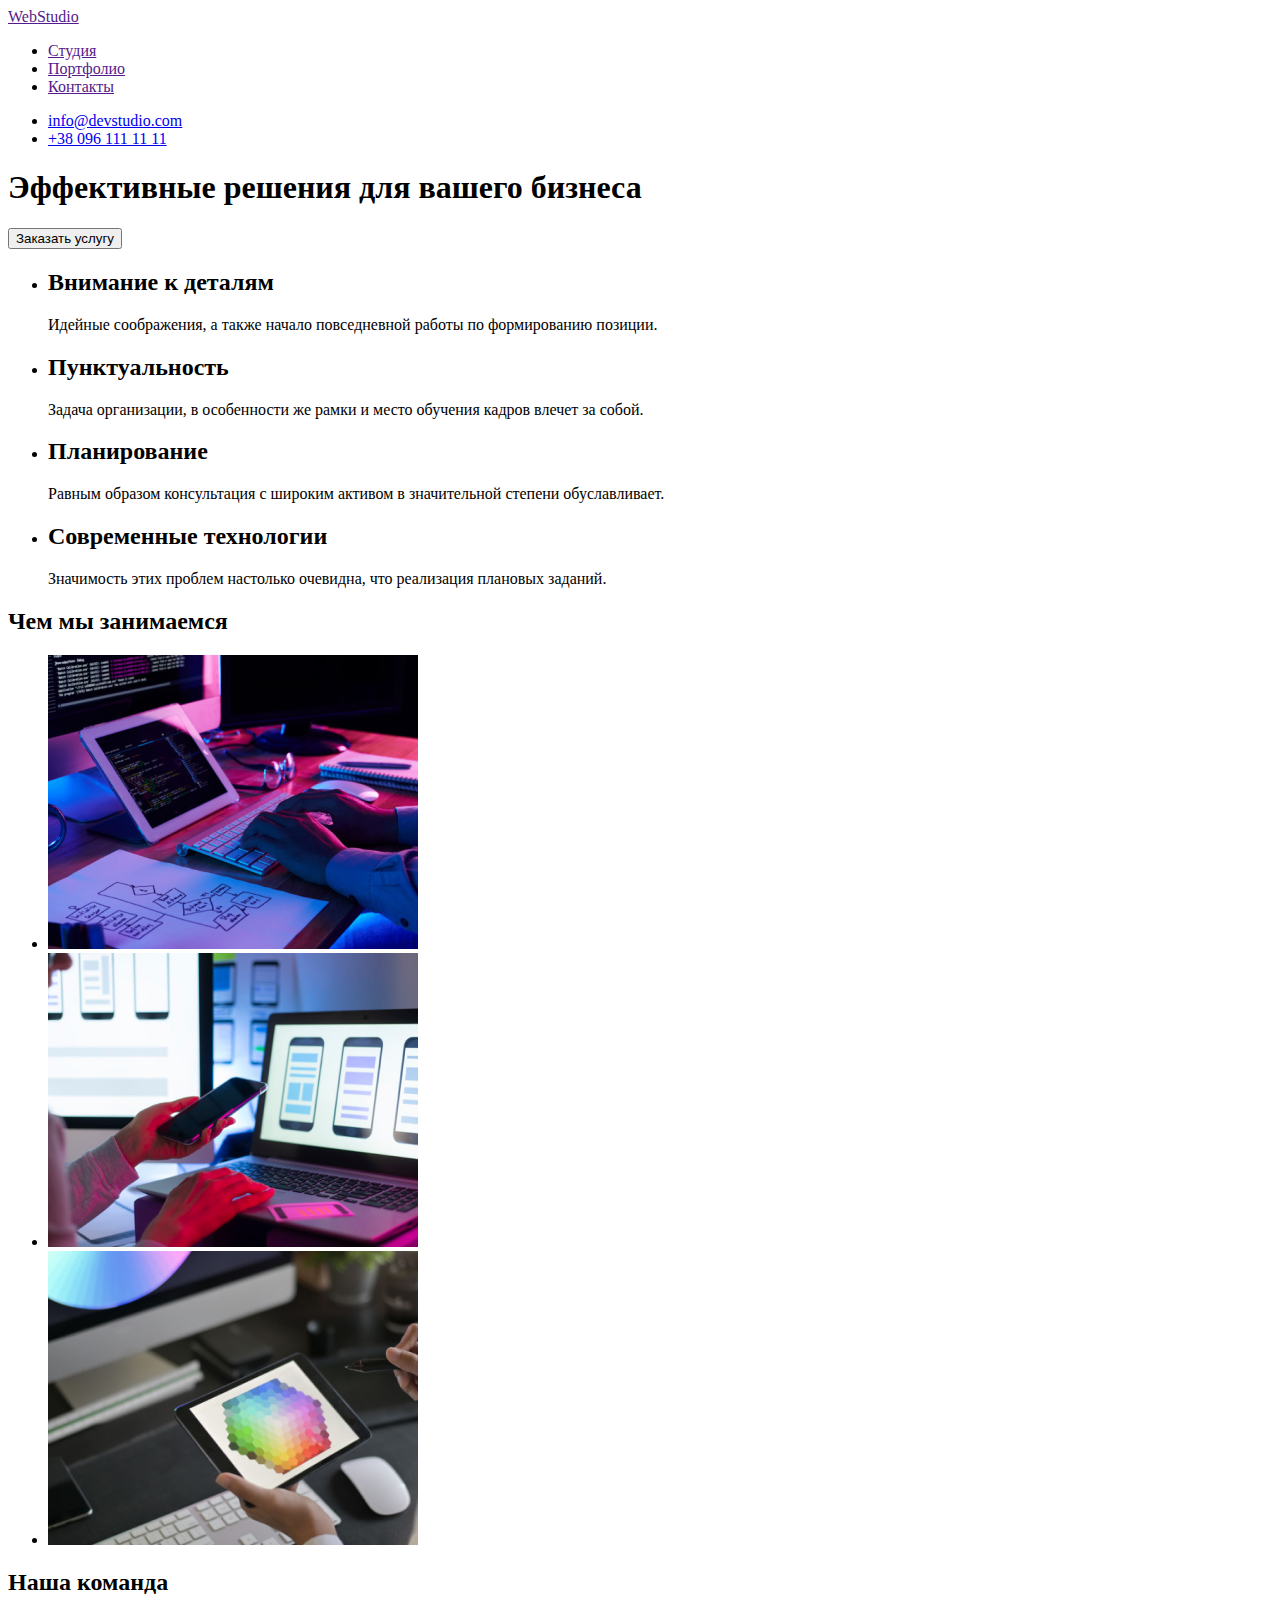
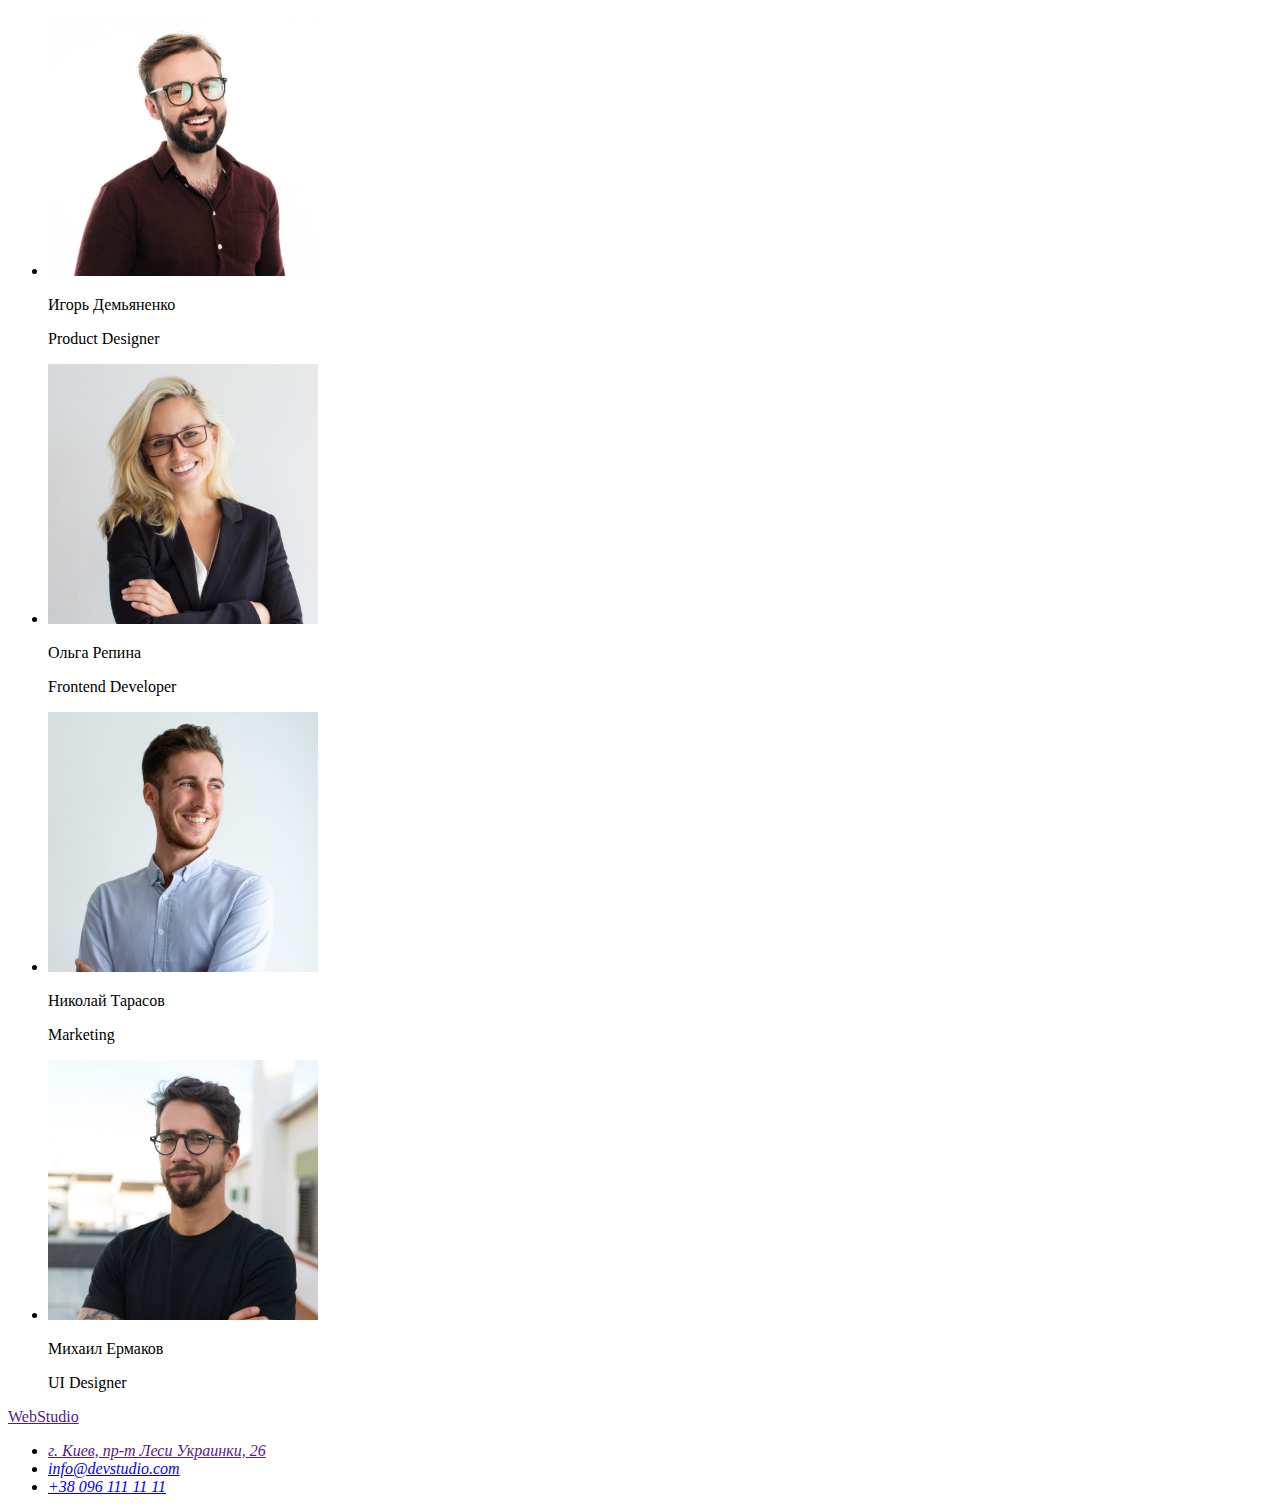
==== index.html @ ced3cec8 "structure of html" ====
<!DOCTYPE html>
<html lang="ru">
  <head>
    <meta charset="UTF-8" />
    <meta http-equiv="X-UA-Compatible" content="IE=edge" />
    <meta name="viewport" content="width=device-width, initial-scale=1.0" />
    <title>Document</title>
  </head>
  <body>
    <header>
      <nav>
        <a href="">WebStudio</a>
        <ul>
          <li>
            <a href="">Студия</a>
          </li>
          <li>
            <a href="">Портфолио</a>
          </li>
          <li>
            <a href="">Контакты</a>
          </li>
        </ul>
      </nav>
      <ul>
        <li><a href="mailto:info@devstudio.com">info@devstudio.com</a></li>
        <li><a href="tel:+380961111111">+38 096 111 11 11</a></li>
      </ul>
    </header>
    <main>
      <section>
        <h1>Эффективные решения для вашего бизнеса</h1>
        <button type="button">Заказать услугу</button>
      </section>
      <section>
        <ul>
          <li>
            <h2>Внимание к деталям</h2>
            <p>Идейные соображения, а также начало повседневной работы по формированию позиции.</p>
          </li>
          <li>
            <h2>Пунктуальность</h2>
            <p>
              Задача организации, в особенности же рамки и место обучения кадров влечет за собой.
            </p>
          </li>
          <li>
            <h2>Планирование</h2>
            <p>
              Равным образом консультация с широким активом в значительной степени обуславливает.
            </p>
          </li>
          <li>
            <h2>Современные технологии</h2>
            <p>Значимость этих проблем настолько очевидна, что реализация плановых заданий.</p>
          </li>
        </ul>
      </section>
      <section>
        <h2>Чем мы занимаемся</h2>
        <ul>
          <li>
            <img src="./images/img1.jpg" alt="a man is working on a tablet" width="370" />
          </li>
          <li>
            <img src="./images/img2.jpg" alt="a woman with a laptop and a phone" width="370" />
          </li>
          <li>
            <img src="./images/img3.jpg" alt="a color palette on a tablet" width="370" />
          </li>
        </ul>
      </section>
      <section>
        <h2>Наша команда</h2>
        <ul>
          <li>
            <img src="./images/worker1.jpg" alt="image of product designer" width="270" />
            <p>Игорь Демьяненко</p>
            <p>Product Designer</p>
          </li>
          <li>
            <img src="./images/worker2.jpg" alt="image of frontend developer" width="270" />
            <p>Ольга Репина</p>
            <p>Frontend Developer</p>
          </li>
          <li>
            <img src="./images/worker3.jpg" alt="image of marketing specialist" width="270" />
            <p>Николай Тарасов</p>
            <p>Marketing</p>
          </li>
          <li>
            <img src="./images/worker4.jpg" alt="image of ui designer" width="270" />
            <p>Михаил Ермаков</p>
            <p>UI Designer</p>
          </li>
        </ul>
      </section>
    </main>
    <footer>
      <a href="">WebStudio</a>
      <address>
        <ul>
          <li><a href="">г. Киев, пр-т Леси Украинки, 26</a></li>
          <li><a href="mailto:info@devstudio.com">info@devstudio.com</a></li>
          <li><a href="tel:+380961111111">+38 096 111 11 11</a></li>
        </ul>
      </address>
    </footer>
  </body>
</html>
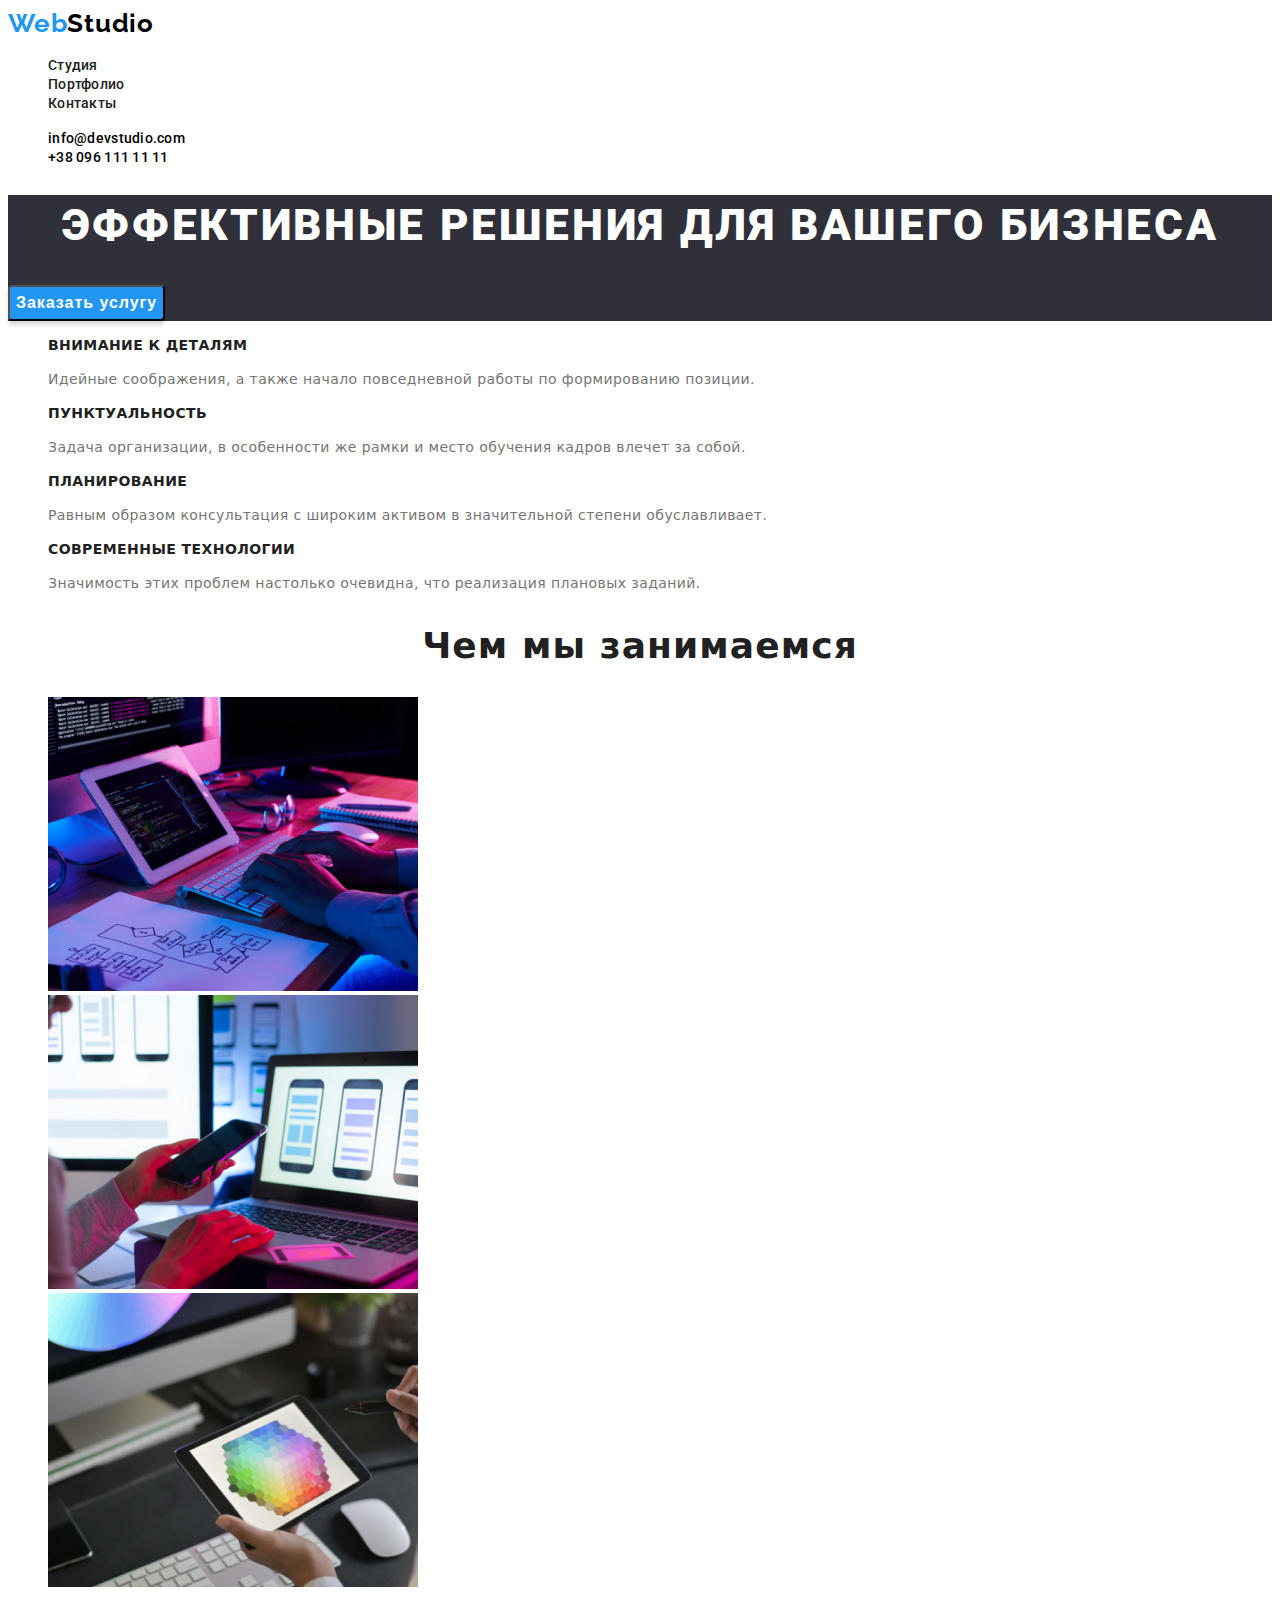
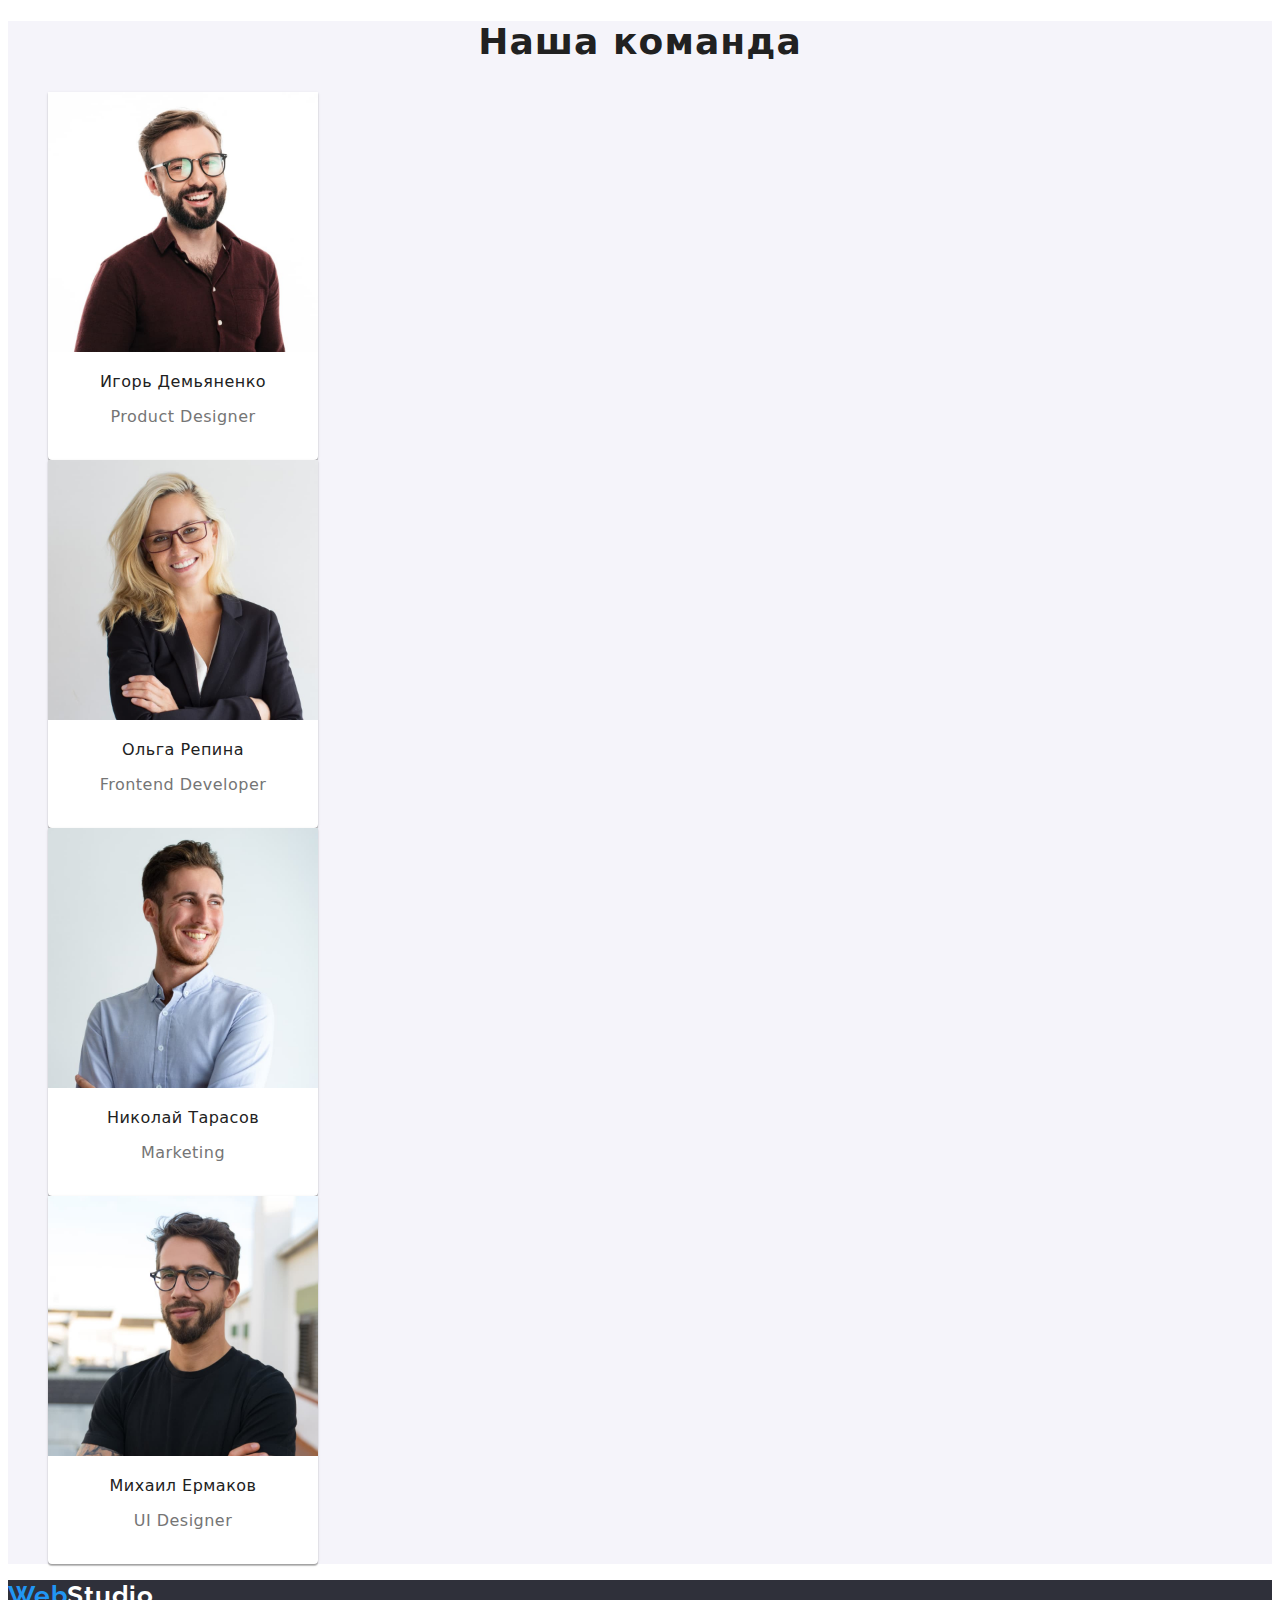
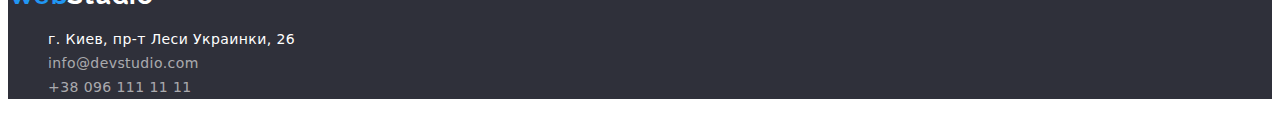
==== commit d8f28d51: "style of index.html" ====
--- a/index.html
+++ b/index.html
@@ -5,104 +5,141 @@
     <meta http-equiv="X-UA-Compatible" content="IE=edge" />
     <meta name="viewport" content="width=device-width, initial-scale=1.0" />
     <title>Document</title>
+    <link rel="stylesheet" href="./css/styles.css" />
+    <link rel="preconnect" href="https://fonts.googleapis.com" />
+    <link rel="preconnect" href="https://fonts.gstatic.com" crossorigin />
+    <link
+      href="https://fonts.googleapis.com/css2?family=Raleway:wght@700&family=Roboto:wght@400;500;700;900&display=swap"
+      rel="stylesheet"
+    />
   </head>
   <body>
     <header>
       <nav>
-        <a href="">WebStudio</a>
-        <ul>
+        <a class="logo" href="index.html"><span class="logo-web-part">Web</span>Studio</a>
+        <ul class="main-navigation">
           <li>
-            <a href="">Студия</a>
+            <a class="main-navigation-item" href="">Студия</a>
           </li>
           <li>
-            <a href="">Портфолио</a>
+            <a class="main-navigation-item" href="portfolio.html">Портфолио</a>
           </li>
           <li>
-            <a href="">Контакты</a>
+            <a class="main-navigation-item" href="">Контакты</a>
           </li>
         </ul>
       </nav>
-      <ul>
-        <li><a href="mailto:info@devstudio.com">info@devstudio.com</a></li>
-        <li><a href="tel:+380961111111">+38 096 111 11 11</a></li>
+      <ul class="header-contacts">
+        <li>
+          <a class="header-contact-item" href="mailto:info@devstudio.com">info@devstudio.com</a>
+        </li>
+        <li><a class="header-contact-item" href="tel:+380961111111">+38 096 111 11 11</a></li>
       </ul>
     </header>
     <main>
-      <section>
-        <h1>Эффективные решения для вашего бизнеса</h1>
-        <button type="button">Заказать услугу</button>
+      <section class="hero">
+        <h1 class="hero-header">Эффективные решения для вашего бизнеса</h1>
+        <button type="button" class="hero-button">Заказать услугу</button>
       </section>
       <section>
-        <ul>
+        <ul class="features">
           <li>
-            <h2>Внимание к деталям</h2>
-            <p>Идейные соображения, а также начало повседневной работы по формированию позиции.</p>
+            <h2 class="features-header">Внимание к деталям</h2>
+            <p class="features-text">
+              Идейные соображения, а также начало повседневной работы по формированию позиции.
+            </p>
           </li>
           <li>
-            <h2>Пунктуальность</h2>
-            <p>
+            <h2 class="features-header">Пунктуальность</h2>
+            <p class="features-text">
               Задача организации, в особенности же рамки и место обучения кадров влечет за собой.
             </p>
           </li>
           <li>
-            <h2>Планирование</h2>
-            <p>
+            <h2 class="features-header">Планирование</h2>
+            <p class="features-text">
               Равным образом консультация с широким активом в значительной степени обуславливает.
             </p>
           </li>
           <li>
-            <h2>Современные технологии</h2>
-            <p>Значимость этих проблем настолько очевидна, что реализация плановых заданий.</p>
+            <h2 class="features-header">Современные технологии</h2>
+            <p class="features-text">
+              Значимость этих проблем настолько очевидна, что реализация плановых заданий.
+            </p>
           </li>
         </ul>
       </section>
       <section>
-        <h2>Чем мы занимаемся</h2>
-        <ul>
-          <li>
-            <img src="./images/img1.jpg" alt="a man is working on a tablet" width="370" />
+        <h2 class="work-direction-header">Чем мы занимаемся</h2>
+        <ul class="work-direction">
+          <li class="work-direction-image">
+            <img src="./images/img1.jpg" alt="мужчина работает на планшете" width="370" />
           </li>
-          <li>
-            <img src="./images/img2.jpg" alt="a woman with a laptop and a phone" width="370" />
+          <li class="work-direction-image">
+            <img src="./images/img2.jpg" alt="женщина с ноутбуком и телефоном" width="370" />
           </li>
-          <li>
-            <img src="./images/img3.jpg" alt="a color palette on a tablet" width="370" />
+          <li class="work-direction-image">
+            <img src="./images/img3.jpg" alt="цветовая палитра на планшете" width="370" />
           </li>
         </ul>
       </section>
-      <section>
-        <h2>Наша команда</h2>
-        <ul>
-          <li>
-            <img src="./images/worker1.jpg" alt="image of product designer" width="270" />
-            <p>Игорь Демьяненко</p>
-            <p>Product Designer</p>
+      <section class="team">
+        <h2 class="team-header">Наша команда</h2>
+        <ul class="team-members">
+          <li class="team-member">
+            <img
+              class="team-member-picture"
+              src="./images/worker1.jpg"
+              alt="image of product designer"
+              width="270"
+            />
+            <p class="team-member-name">Игорь Демьяненко</p>
+            <p class="team-member-occupation">Product Designer</p>
           </li>
-          <li>
-            <img src="./images/worker2.jpg" alt="image of frontend developer" width="270" />
-            <p>Ольга Репина</p>
-            <p>Frontend Developer</p>
+          <li class="team-member">
+            <img
+              class="team-member-picture"
+              src="./images/worker2.jpg"
+              alt="image of frontend developer"
+              width="270"
+            />
+            <p class="team-member-name">Ольга Репина</p>
+            <p class="team-member-occupation">Frontend Developer</p>
           </li>
-          <li>
-            <img src="./images/worker3.jpg" alt="image of marketing specialist" width="270" />
-            <p>Николай Тарасов</p>
-            <p>Marketing</p>
+          <li class="team-member">
+            <img
+              class="team-member-picture"
+              src="./images/worker3.jpg"
+              alt="image of marketing specialist"
+              width="270"
+            />
+            <p class="team-member-name">Николай Тарасов</p>
+            <p class="team-member-occupation">Marketing</p>
           </li>
-          <li>
-            <img src="./images/worker4.jpg" alt="image of ui designer" width="270" />
-            <p>Михаил Ермаков</p>
-            <p>UI Designer</p>
+          <li class="team-member">
+            <img
+              class="team-member-picture"
+              src="./images/worker4.jpg"
+              alt="image of ui designer"
+              width="270"
+            />
+            <p class="team-member-name">Михаил Ермаков</p>
+            <p class="team-member-occupation">UI Designer</p>
           </li>
         </ul>
       </section>
     </main>
-    <footer>
-      <a href="">WebStudio</a>
+    <footer class="footer">
+      <a class="logo-inv" href="index.html"><span class="logo-web-part">Web</span>Studio</a>
       <address>
-        <ul>
-          <li><a href="">г. Киев, пр-т Леси Украинки, 26</a></li>
-          <li><a href="mailto:info@devstudio.com">info@devstudio.com</a></li>
-          <li><a href="tel:+380961111111">+38 096 111 11 11</a></li>
+        <ul class="footer-contacts">
+          <li>
+            <a class="footer-adress" href="https://goo.gl/maps/6EJtzGpYEQnjh2rM8"
+              >г. Киев, пр-т Леси Украинки, 26</a
+            >
+          </li>
+          <li><a class="footer-mail" href="mailto:info@devstudio.com">info@devstudio.com</a></li>
+          <li><a class="footer-phone" href="tel:+380961111111">+38 096 111 11 11</a></li>
         </ul>
       </address>
     </footer>
--- a/css/styles.css
+++ b/css/styles.css
@@ -0,0 +1,234 @@
+body {
+  font-family: system-ui, -apple-system, BlinkMacSystemFont, 'Segoe UI', Roboto, Oxygen, Ubuntu,
+    Cantarell, 'Open Sans', 'Helvetica Neue', sans-serif;
+  color: #757575;
+}
+
+/* header */
+.logo {
+  font-family: 'Raleway';
+  font-style: normal;
+  font-weight: 700;
+  font-size: 26px;
+  line-height: 31px;
+  letter-spacing: 0.03em;
+  text-decoration: none;
+  color: black;
+}
+
+.logo-web-part {
+  color: #2196f3;
+}
+
+.logo:hover,
+.logo:focus {
+  color: black;
+}
+
+.main-navigation {
+  list-style-type: none;
+}
+
+.main-navigation-item {
+  text-decoration: none;
+  font-family: 'Roboto';
+  font-style: normal;
+  color: #212121;
+  font-weight: 500;
+  font-size: 14px;
+  line-height: 16px;
+  letter-spacing: 0.02em;
+}
+
+.header-contacts {
+  list-style-type: none;
+}
+
+.header-contact-item {
+  font-family: 'Roboto';
+  color: black;
+  text-decoration: none;
+  font-style: normal;
+  font-weight: 500;
+  font-size: 14px;
+  line-height: 16px;
+  letter-spacing: 0.02em;
+}
+
+.main-navigation-item:hover,
+.main-navigation-item:focus {
+  color: #2196f3;
+}
+
+.header-contact-item:hover,
+.header-contact-item:focus {
+  color: #2196f3;
+}
+
+/* hero */
+.hero {
+  background: #2f303a;
+}
+
+.hero-header {
+  font-family: 'Roboto';
+  font-style: normal;
+  font-weight: 900;
+  font-size: 44px;
+  line-height: 60px;
+  text-align: center;
+  letter-spacing: 0.06em;
+  text-transform: uppercase;
+  color: #ffffff;
+}
+
+.hero-button {
+  background: #2196f3;
+  box-shadow: 0px 4px 4px rgba(0, 0, 0, 0.15);
+  border-radius: 4px;
+  font-weight: 700;
+  font-size: 16px;
+  line-height: 30px;
+  text-align: center;
+  letter-spacing: 0.06em;
+  color: #ffffff;
+}
+
+.hero-button:hover,
+.hero-button:focus {
+  background: #1e84d7;
+}
+
+/* features */
+.features {
+  list-style-type: none;
+}
+
+.features-header {
+  font-style: normal;
+  font-weight: 700;
+  font-size: 14px;
+  line-height: 16px;
+  letter-spacing: 0.03em;
+  text-transform: uppercase;
+  color: #212121;
+}
+
+.features-text {
+  font-weight: 400;
+  font-size: 14px;
+  line-height: 24px;
+  letter-spacing: 0.03em;
+  color: #757575;
+}
+
+/* work directions */
+.work-direction-header {
+  font-weight: 700;
+  font-size: 36px;
+  line-height: 42px;
+  text-align: center;
+  letter-spacing: 0.03em;
+  color: #212121;
+}
+
+.work-direction {
+  list-style-type: none;
+}
+
+/* team */
+.team {
+  background: #f5f4fa;
+}
+
+.team-header {
+  font-weight: 700;
+  font-size: 36px;
+  line-height: 42px;
+  text-align: center;
+  letter-spacing: 0.03em;
+  color: #212121;
+}
+
+.team-members {
+  list-style-type: none;
+}
+
+.team-member {
+  width: 270px;
+  height: 368px;
+  left: 215px;
+  top: 1635px;
+  background: #ffffff;
+  box-shadow: 0px 1px 3px rgba(0, 0, 0, 0.12), 0px 1px 1px rgba(0, 0, 0, 0.14),
+    0px 2px 1px rgba(0, 0, 0, 0.2);
+  border-radius: 0px 0px 4px 4px;
+}
+
+.team-member-name {
+  font-weight: 500;
+  font-size: 16px;
+  line-height: 19px;
+  text-align: center;
+  letter-spacing: 0.03em;
+  color: #212121;
+}
+
+.team-member-occupation {
+  font-weight: 400;
+  font-size: 16px;
+  line-height: 19px;
+  text-align: center;
+  letter-spacing: 0.03em;
+  color: #757575;
+}
+
+/* footer */
+.footer {
+  background: #2f303a;
+}
+
+.logo-inv {
+  font-family: 'Raleway';
+  font-style: normal;
+  font-weight: 700;
+  font-size: 26px;
+  line-height: 31px;
+  letter-spacing: 0.03em;
+  text-decoration: none;
+  color: white;
+}
+
+.footer-contacts {
+  list-style-type: none;
+}
+
+.footer-adress,
+.footer-mail,
+.footer-phone {
+  text-decoration: none;
+  font-weight: 400;
+  font-size: 14px;
+  line-height: 24px;
+  letter-spacing: 0.03em;
+  color: #ffffff;
+}
+
+.footer-adress {
+  font-style: normal;
+}
+
+.footer-mail,
+.footer-phone {
+  color: rgba(255, 255, 255, 0.6);
+  font-style: normal;
+}
+
+.footer-adress:hover,
+.footer-mail:hover,
+.footer-phone:hover,
+.footer-adress:focus,
+.footer-mail:focus,
+.footer-phone:focus {
+  color: rgba(255, 255, 255, 0.4);
+}
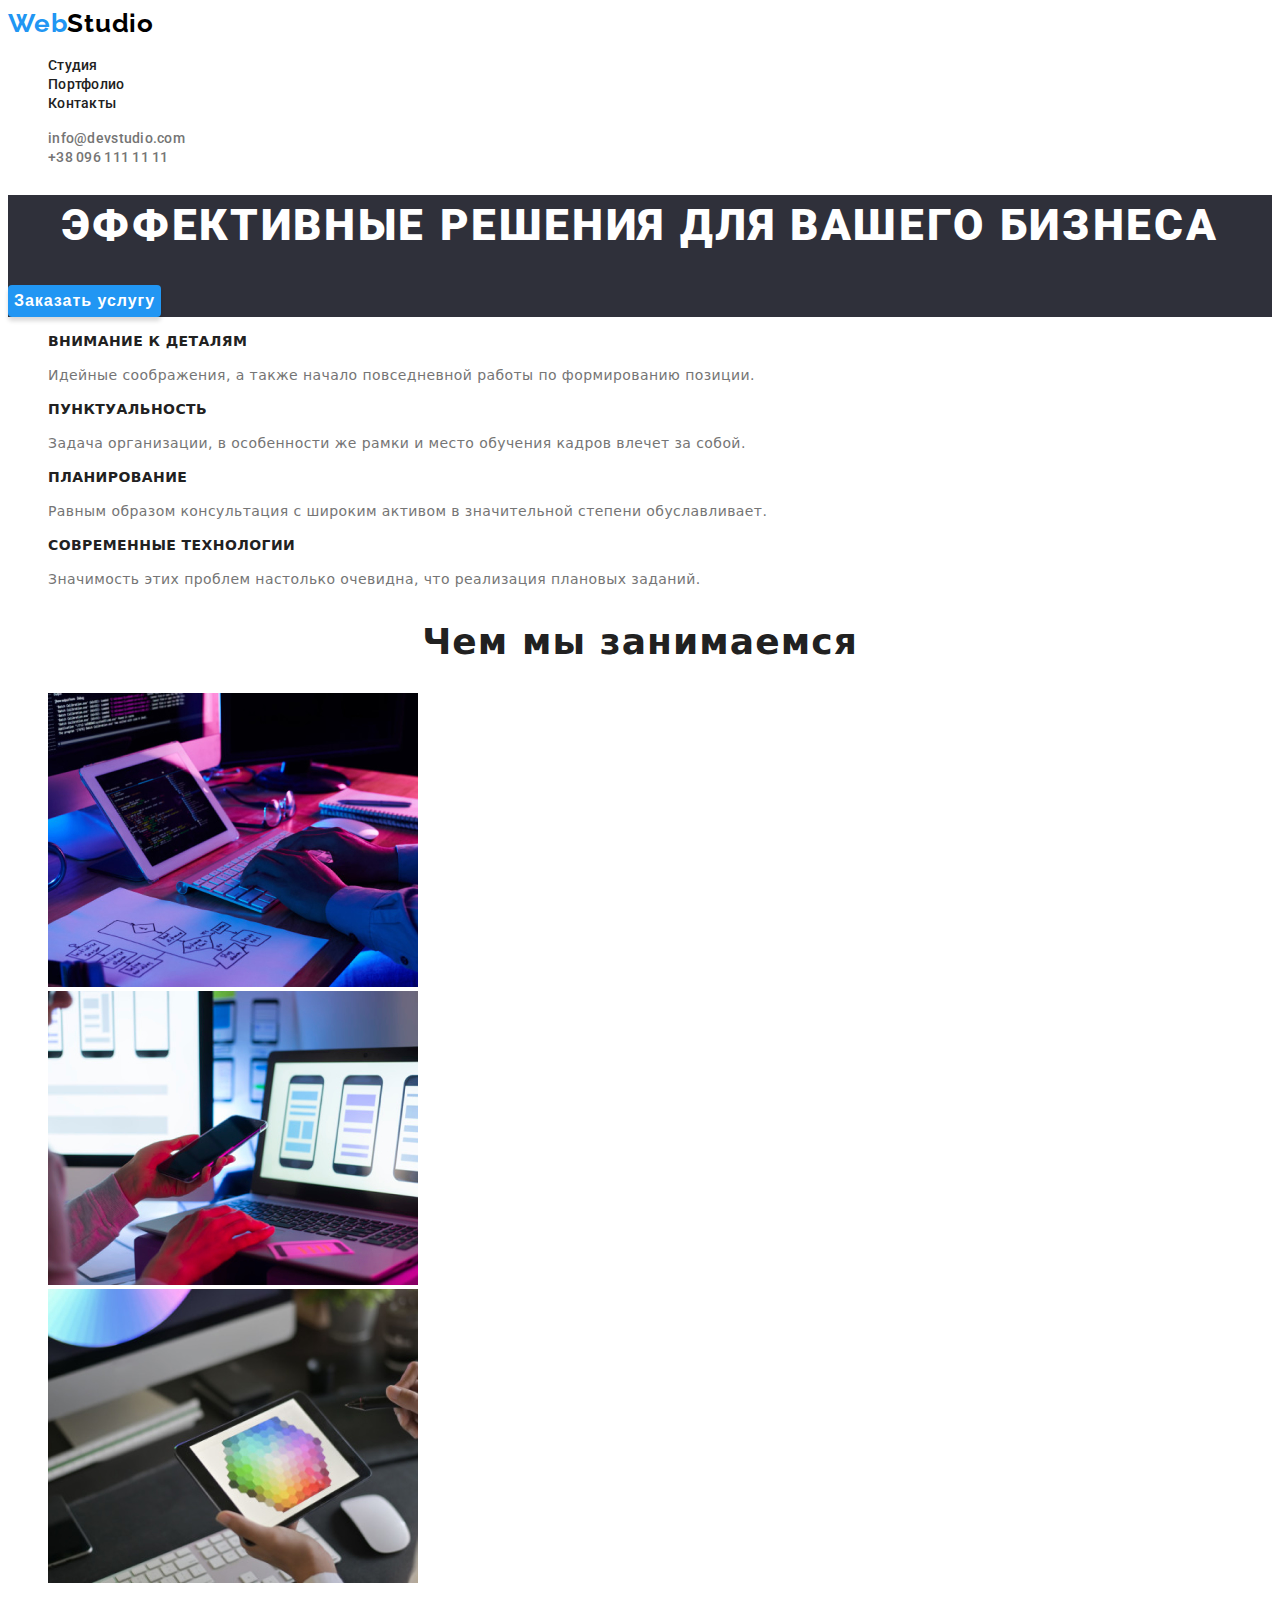
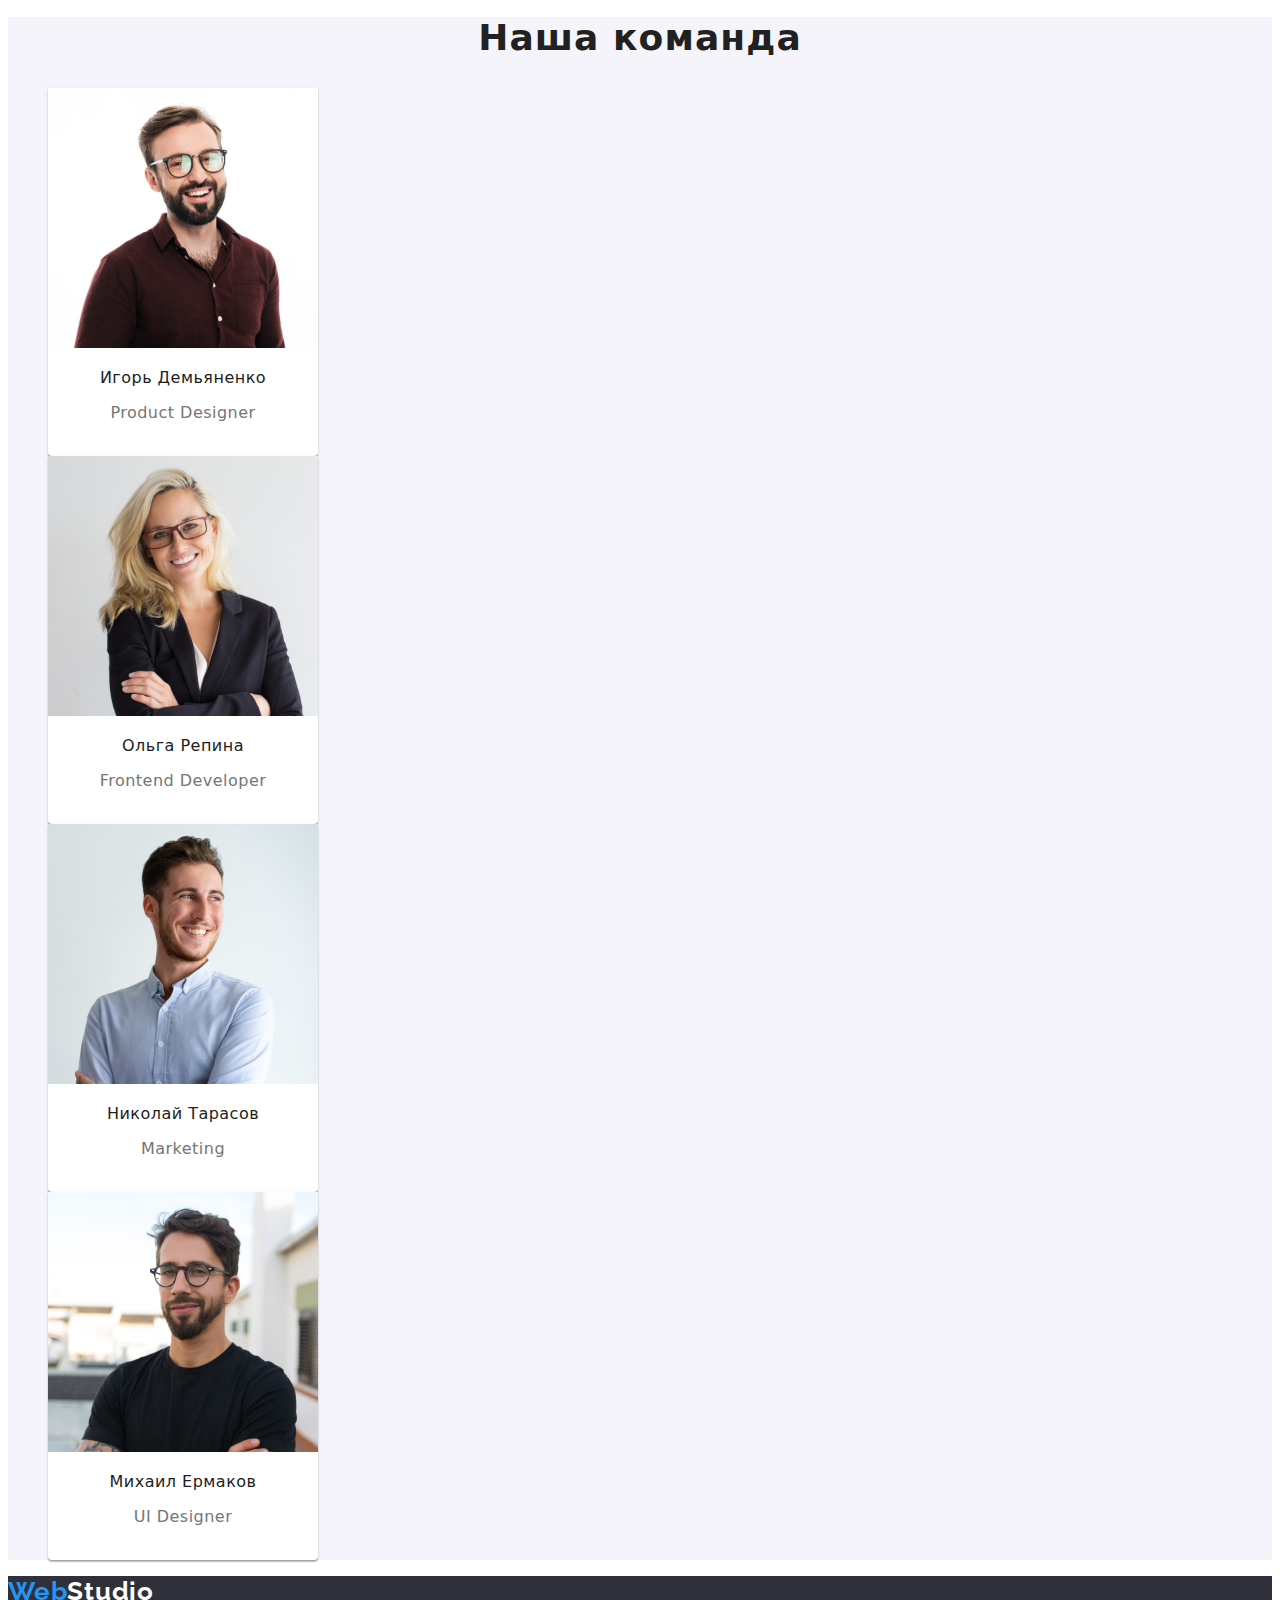
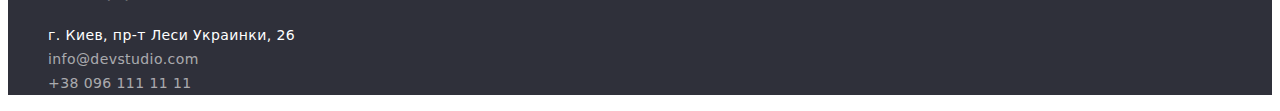
==== commit 2e916dbd: "HW2 edits" ====
--- a/index.html
+++ b/index.html
@@ -16,7 +16,7 @@
   <body>
     <header>
       <nav>
-        <a class="logo" href="index.html"><span class="logo-web-part">Web</span>Studio</a>
+        <a lang="en" class="logo" href="index.html"><span class="logo-web-part">Web</span>Studio</a>
         <ul class="main-navigation">
           <li>
             <a class="main-navigation-item" href="">Студия</a>
--- a/css/styles.css
+++ b/css/styles.css
@@ -46,7 +46,7 @@
 
 .header-contact-item {
   font-family: 'Roboto';
-  color: black;
+  color: #757575;
   text-decoration: none;
   font-style: normal;
   font-weight: 500;
@@ -92,6 +92,8 @@
   text-align: center;
   letter-spacing: 0.06em;
   color: #ffffff;
+  border: 0;
+  cursor: pointer;
 }
 
 .hero-button:hover,
@@ -230,5 +232,74 @@
 .footer-adress:focus,
 .footer-mail:focus,
 .footer-phone:focus {
-  color: rgba(255, 255, 255, 0.4);
-}
+  color: #2196f3;
+}
+
+/* portfolio */
+
+/* work-examples */
+.work-examples-header {
+  display: none;
+}
+
+.work-examples-filter {
+  list-style-type: none;
+}
+
+.work-examples-filter-button {
+  background: #f5f4fa;
+  border-radius: 4px;
+  font-style: normal;
+  font-weight: 500;
+  font-size: 16px;
+  line-height: 26px;
+  text-align: center;
+  letter-spacing: 0.03em;
+  color: #212121;
+  border: 0;
+  cursor: pointer;
+}
+
+.work-examples-filter-button:hover,
+.work-examples-filter-button:focus {
+  background: #2196f3;
+  box-shadow: 0px 3px 1px rgba(0, 0, 0, 0.1), 0px 1px 2px rgba(0, 0, 0, 0.08),
+    0px 2px 2px rgba(0, 0, 0, 0.12);
+  border-radius: 4px;
+  color: #ffffff;
+}
+
+.work-examples-list {
+  list-style-type: none;
+}
+
+.work-example-item {
+  box-sizing: border-box;
+  width: 370px;
+  height: 404px;
+  left: 215px;
+  top: 262px;
+  background: #ffffff;
+  border: 1px solid #eeeeee;
+}
+
+.work-example-image {
+}
+
+.work-example-header {
+  font-style: normal;
+  font-weight: 700;
+  font-size: 18px;
+  line-height: 36px;
+  letter-spacing: 0.06em;
+  color: #212121;
+}
+
+.work-example-text {
+  font-style: normal;
+  font-weight: 400;
+  font-size: 16px;
+  line-height: 30px;
+  letter-spacing: 0.03em;
+  color: #757575;
+}
